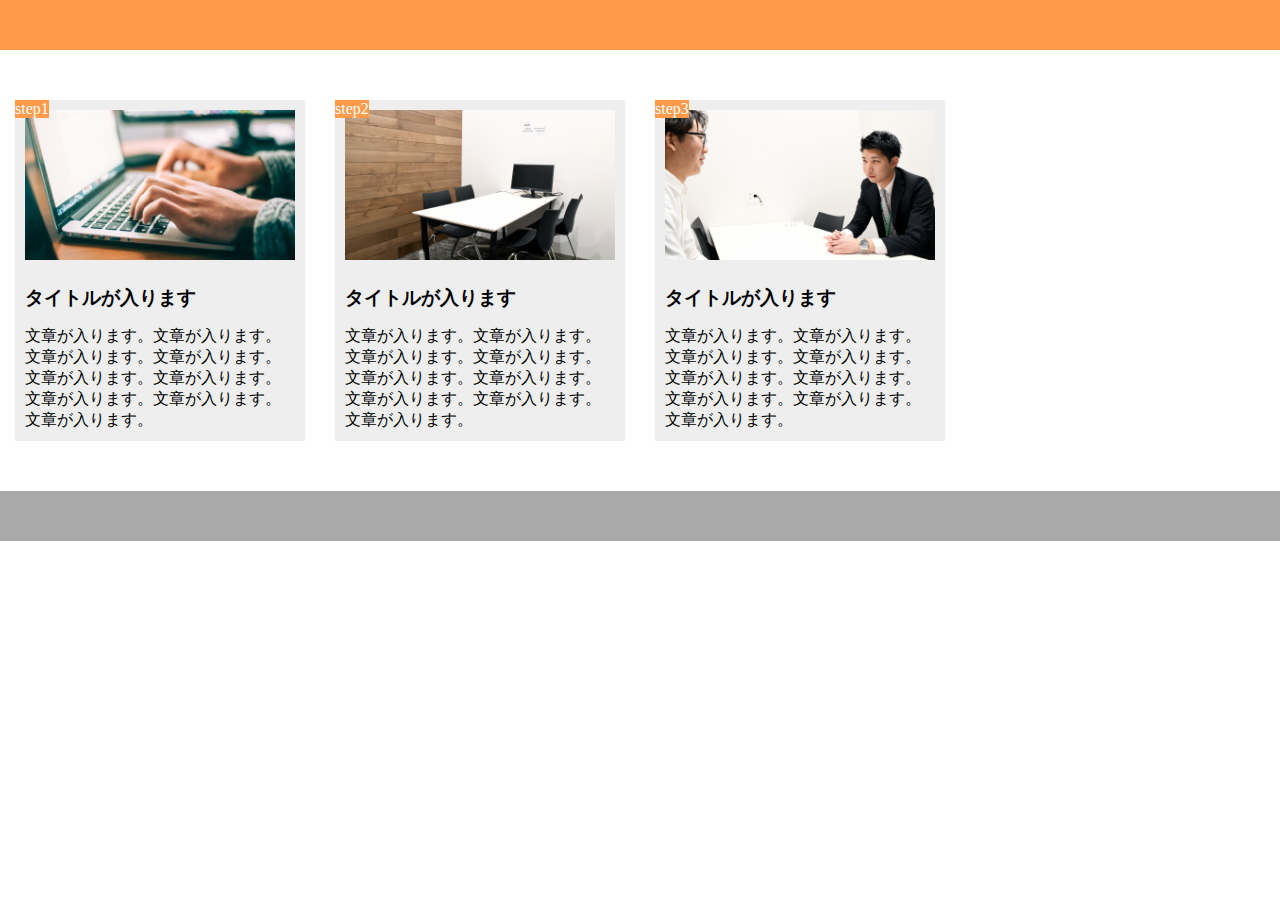
==== index2.html @ 98fe175c "中央寄せ前" ====
<!DOCTYPE html>
<html lang="ja">
<head>
  <meta charset="UTF-8">
  <link rel="stylesheet" href="style2.css">
  <title>9章演習問題２</title>
</head>
<body>
  <main>
    <div class="header"></div>

    <div class="boxes">
      <div class="box">
        <div class="step">step1</div>
        <div class="img img1"></div>
        <h3>タイトルが入ります</h3>
        <p>文章が入ります。文章が入ります。文章が入ります。文章が入ります。文章が入ります。文章が入ります。文章が入ります。文章が入ります。文章が入ります。</p>
      </div>
      <div class="box">
        <div class="step">step2</div>
        <div class="img img2"></div>
        <h3>タイトルが入ります</h3>
        <p>文章が入ります。文章が入ります。文章が入ります。文章が入ります。文章が入ります。文章が入ります。文章が入ります。文章が入ります。文章が入ります。</p>
      </div>
      <div class="box">
        <div class="step">step3</div>
        <div class="img img3"></div>
        <h3>タイトルが入ります</h3>
        <p>文章が入ります。文章が入ります。文章が入ります。文章が入ります。文章が入ります。文章が入ります。文章が入ります。文章が入ります。文章が入ります。</p>
      </div>
    </div>

    <div class="footer"></div>
  </main>
</body>
</html>
---- style2.css ----
* {
  margin: 0;
  padding: 0;
  box-sizing: border-box;
}

main {
  width: 100%;
}

.header {
  width: auto;
  height: 50px;
  background-color: #FF9A4B;
}

.boxes {
  width: 960px;
  display: flex;
}

.box {
  width: 300px;
  height: auto;
  background-color: #EEE;
  margin: 50px 15px;
}

.step {
  color: #fff;
  background-color: #FF9A4B;
  display: inline-block;
  position: absolute;
}

h3 {
 padding: 15px 0 5px 0;
 margin: 10px;
}

p {
  margin: 10px;
}

.img {
  background-size: 100%;
  background-position: bottom;
  height: 150px;
  margin: 10px;
}

.img1 {
  background-image: url(img/flow01.png);
}

.img2 {
  background-image: url(img/flow02.png);
}

.img3 {
  background-image: url(img/flow03.png);
}

.footer {
  width: auto;
  height: 50px;
  background-color: #AAA;
}
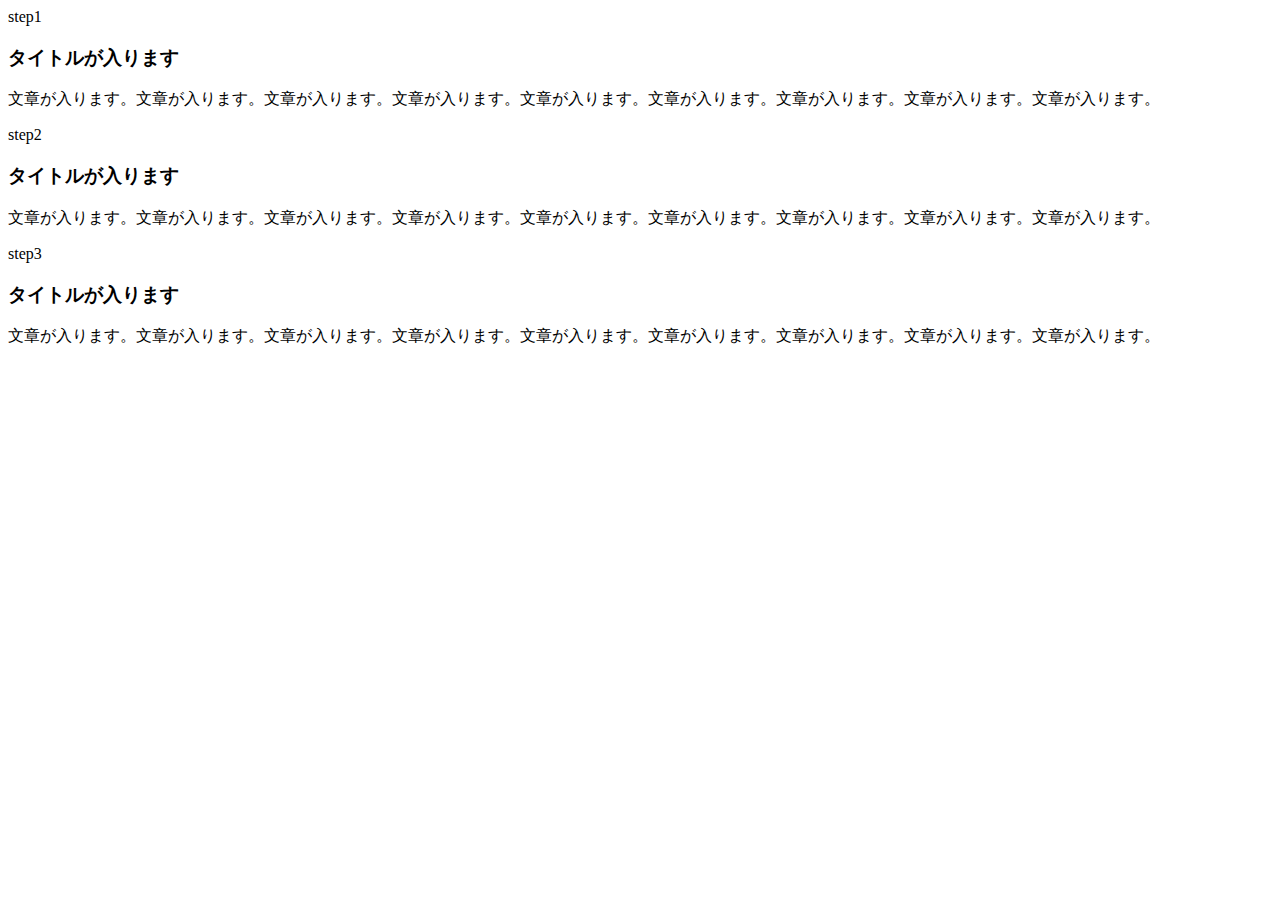
==== commit d184772c: "[Update]css" ====
--- a/index2.html
+++ b/index2.html
@@ -2,7 +2,7 @@
 <html lang="ja">
 <head>
   <meta charset="UTF-8">
-  <link rel="stylesheet" href="style2.css">
+  <link rel="stylesheet" href="style.css" />
   <title>9章演習問題２</title>
 </head>
 <body>
@@ -10,24 +10,28 @@
     <div class="header"></div>
 
     <div class="boxes">
+
       <div class="box">
         <div class="step">step1</div>
         <div class="img img1"></div>
         <h3>タイトルが入ります</h3>
         <p>文章が入ります。文章が入ります。文章が入ります。文章が入ります。文章が入ります。文章が入ります。文章が入ります。文章が入ります。文章が入ります。</p>
       </div>
+
       <div class="box">
         <div class="step">step2</div>
         <div class="img img2"></div>
         <h3>タイトルが入ります</h3>
         <p>文章が入ります。文章が入ります。文章が入ります。文章が入ります。文章が入ります。文章が入ります。文章が入ります。文章が入ります。文章が入ります。</p>
       </div>
+
       <div class="box">
         <div class="step">step3</div>
         <div class="img img3"></div>
         <h3>タイトルが入ります</h3>
         <p>文章が入ります。文章が入ります。文章が入ります。文章が入ります。文章が入ります。文章が入ります。文章が入ります。文章が入ります。文章が入ります。</p>
       </div>
+
     </div>
 
     <div class="footer"></div>
--- a/style.css
+++ b/style.css
@@ -0,0 +1,9 @@
+.position {
+  position: absolute;
+  top: 100px;
+  right: 40px;
+}
+
+.fa-brands {
+  size: 32px;
+}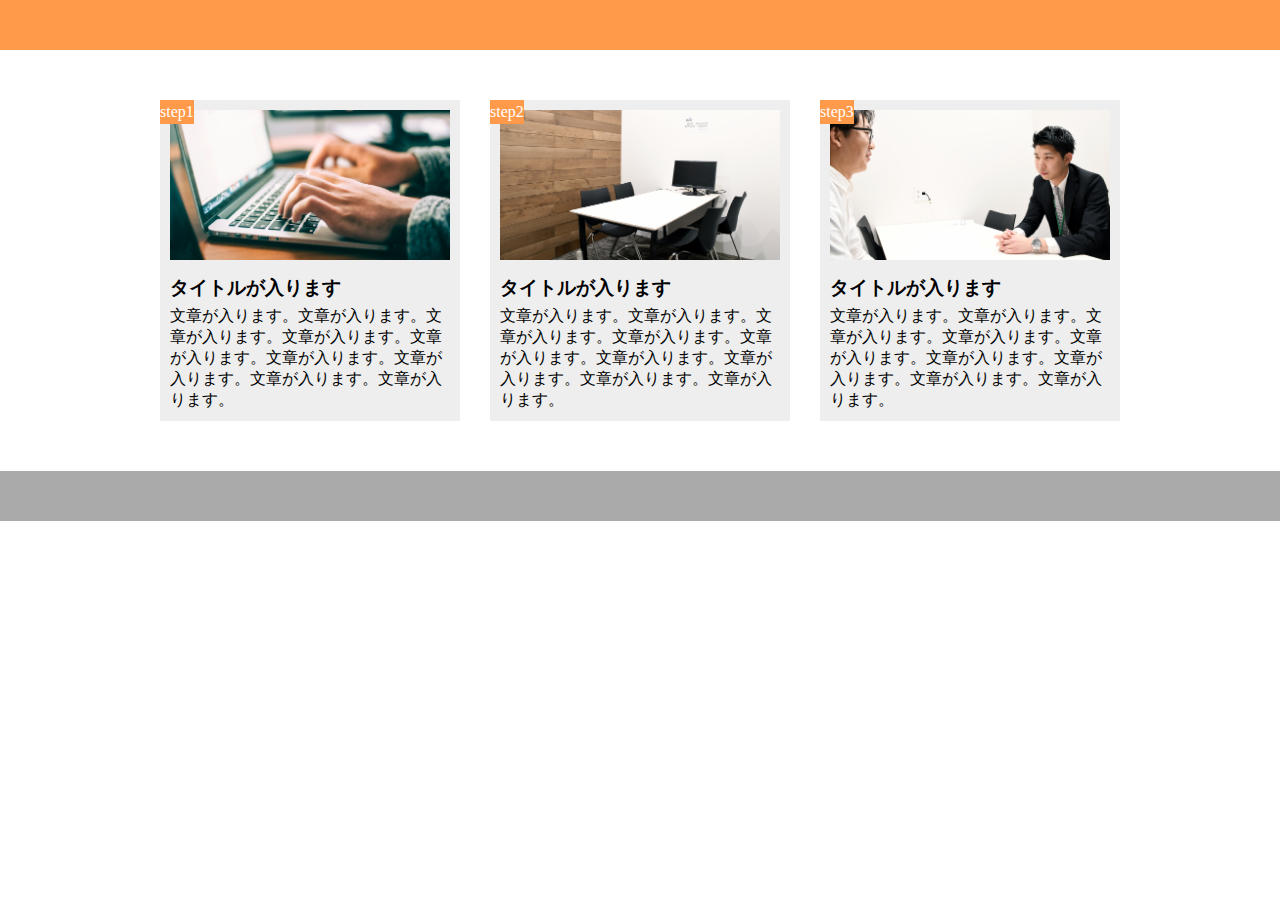
==== commit bddaddcd: "[finish]1-9-2" ====
--- a/index2.html
+++ b/index2.html
@@ -2,7 +2,7 @@
 <html lang="ja">
 <head>
   <meta charset="UTF-8">
-  <link rel="stylesheet" href="style.css" />
+  <link rel="stylesheet" href="style2.css" />
   <title>9章演習問題２</title>
 </head>
 <body>
@@ -12,22 +12,22 @@
     <div class="boxes">
 
       <div class="box">
-        <div class="step">step1</div>
         <div class="img img1"></div>
+         <div class="step">step1</div>
         <h3>タイトルが入ります</h3>
         <p>文章が入ります。文章が入ります。文章が入ります。文章が入ります。文章が入ります。文章が入ります。文章が入ります。文章が入ります。文章が入ります。</p>
       </div>
 
       <div class="box">
+        <div class="img img2"></div>
         <div class="step">step2</div>
-        <div class="img img2"></div>
         <h3>タイトルが入ります</h3>
         <p>文章が入ります。文章が入ります。文章が入ります。文章が入ります。文章が入ります。文章が入ります。文章が入ります。文章が入ります。文章が入ります。</p>
       </div>
 
       <div class="box">
+        <div class="img img3"></div>
         <div class="step">step3</div>
-        <div class="img img3"></div>
         <h3>タイトルが入ります</h3>
         <p>文章が入ります。文章が入ります。文章が入ります。文章が入ります。文章が入ります。文章が入ります。文章が入ります。文章が入ります。文章が入ります。</p>
       </div>
--- a/style2.css
+++ b/style2.css
@@ -0,0 +1,65 @@
+* {
+  margin: 0;
+  padding: 0;
+  box-sizing: border-box;
+}
+
+.header {
+  height: 50px;
+  background-color: #FF9A4B;
+}
+
+.boxes {
+  width: 960px;
+  margin: 50px auto;
+  display: flex;
+}
+
+.box {
+  width: 300px;
+  background-color: #EEE;
+  margin-right: 30px;
+  padding: 10px;
+  position: relative;
+}
+
+.box:last-child {
+  margin-right: 0;
+}
+
+.img {
+  height: 150px;
+  background-size: 100%;
+  background-position: bottom;
+}
+
+.img1 {
+  background-image: url(img/flow01.png);
+}
+
+.img2 {
+  background-image: url(img/flow02.png);
+}
+
+.img3 {
+  background-image: url(img/flow03.png);
+}
+
+.step {
+  color: #fff;
+  background-color: #FF9A4B;
+  padding: 3px 0;
+  position: absolute;
+  top: 0;
+  left: 0;
+}
+
+h3 {
+ padding: 15px 0 5px 0;
+}
+
+.footer {
+  width: auto;
+  height: 50px;
+  background-color: #AAA;
+}